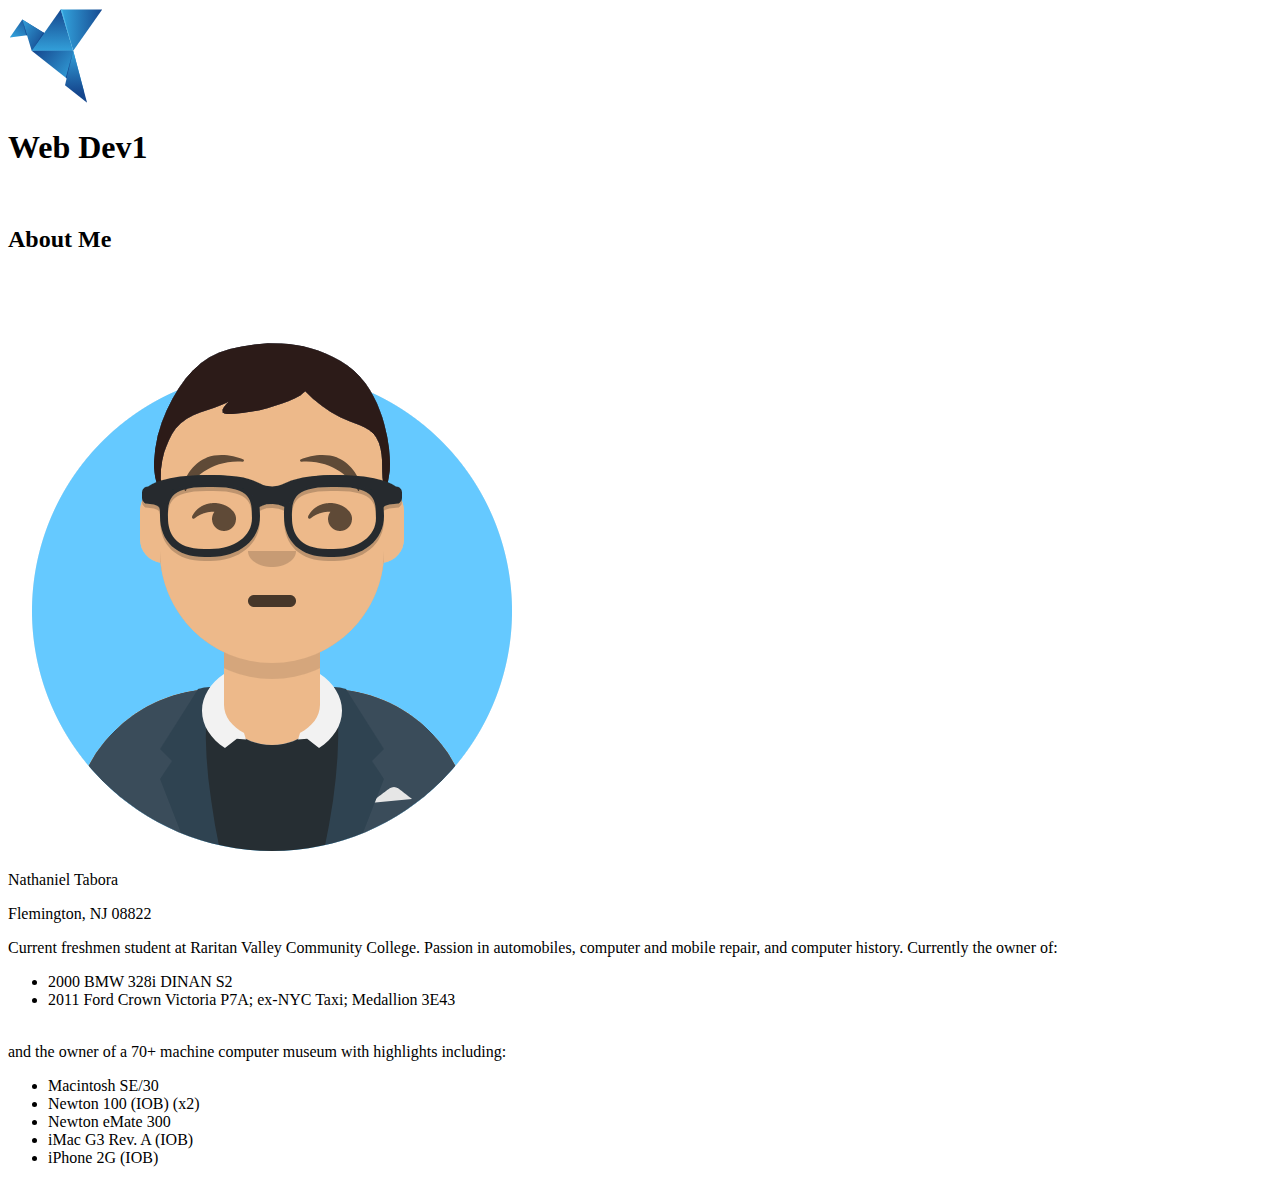
==== index.html @ 94d795a5 "Update from class" ====
<!DOCTYPE html>
<html lang="en">
<head>
    <!--for HTML meta data-->

    <meta charset="UTF-8">
    <meta http-equiv="X-UA-Compatible" content="IE=edge">
    <meta name="viewport" content="width=device-width, initial-scale=1.0">

    <title>About Me</title>

</head>

<body>
<!--The body element will contain all content shown to the end user, rendered through a web browser-->
    <header>
        <!--The logo and the page title-->
        <img src = "img/svg/logo-96X96.svg" alt="Blue origami bird">
        <h1>Web Dev1</h1>
    </header>

    <main>
        <!--Main body of page-->
        <br><h2>About Me</h2></br>
            <section>
                <!--This is the hero-->
                <img src="img/avataaars.png" alt ="Avatar of creator">
                <div>
                    <p>Nathaniel Tabora</p>
                    <p>Flemington, NJ 08822</p>
                </div>
            </section>

            <section>
                <!--Our Bio: (not too) Personal info-->
                <div>
                    <p>Current freshmen student at Raritan Valley Community College. Passion in automobiles, computer and mobile repair, and computer history. Currently the owner of:
                        <ul>
                            <li>2000 BMW 328i DINAN S2</li>
                            <li>2011 Ford Crown Victoria P7A; ex-NYC Taxi; Medallion 3E43</li>
                        </ul>  
                        <br>and the owner of a 70+ machine computer museum with highlights including:
                        <ul>
                            <li>Macintosh SE/30</li>
                            <li>Newton 100 (IOB) (x2)</li>
                            <li>Newton eMate 300</li>
                            <li>iMac G3 Rev. A (IOB)</li>
                            <li>iPhone 2G (IOB)</li>

                        </ul>
                    </p>
                </div>
            </section>
    </main>
</body>
</html>
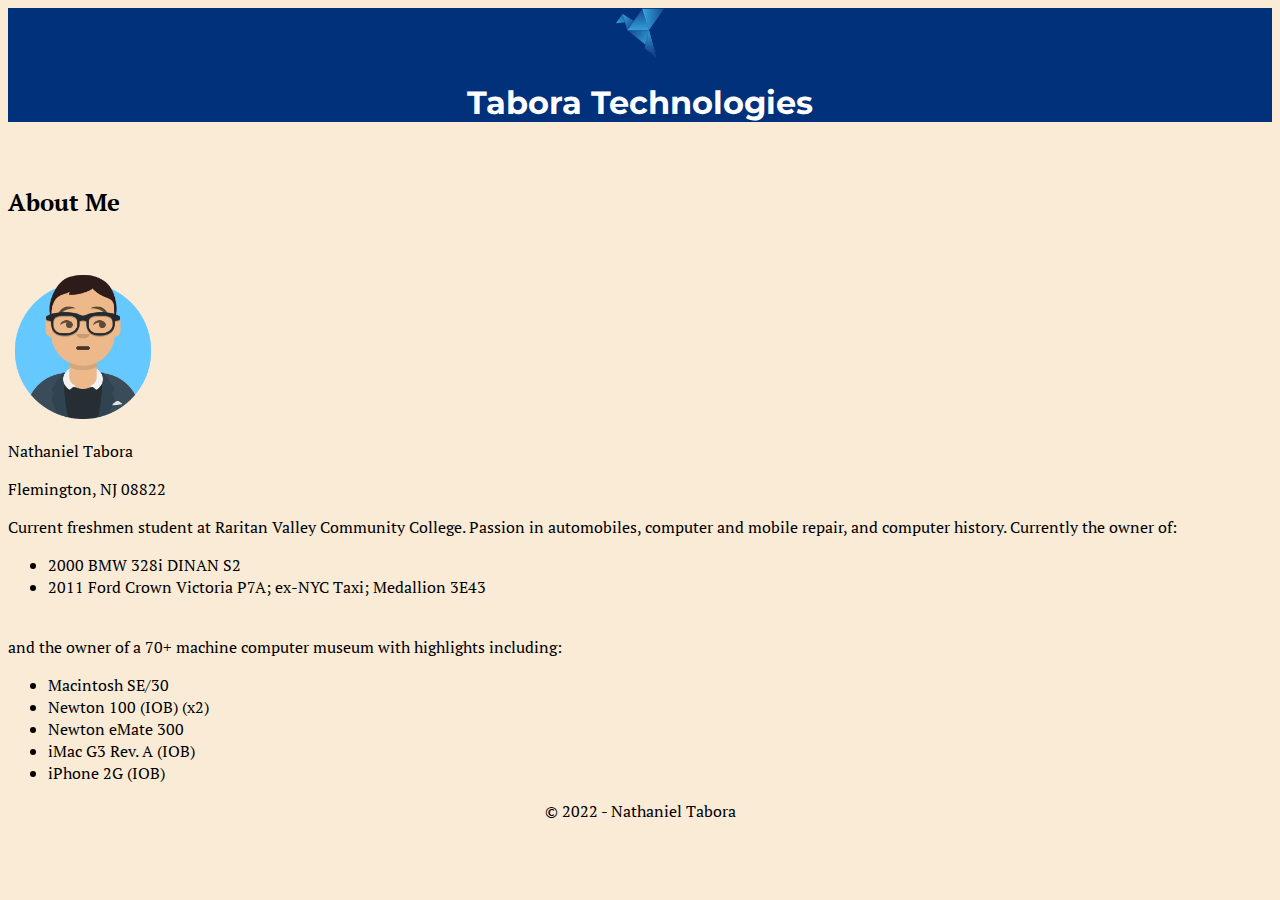
==== commit 1c2ef8c4: "adding some style" ====
--- a/index.html
+++ b/index.html
@@ -7,16 +7,22 @@
     <meta http-equiv="X-UA-Compatible" content="IE=edge">
     <meta name="viewport" content="width=device-width, initial-scale=1.0">
 
-    <title>About Me</title>
+    <title>TT: About Me</title>
 
+    <link rel="preconnect" href="https://fonts.googleapis.com">
+    <link rel="preconnect" href="https://fonts.gstatic.com" crossorigin>
+    <link href="https://fonts.googleapis.com/css2?family=EB+Garamond&family=Montserrat:ital,wght@1,100&family=PT+Serif&display=swap" rel="stylesheet">
+    <link rel="stylesheet" href="css/style.css">
 </head>
 
 <body>
 <!--The body element will contain all content shown to the end user, rendered through a web browser-->
     <header>
         <!--The logo and the page title-->
+        <secton id = "BOB">
         <img src = "img/svg/logo-96X96.svg" alt="Blue origami bird">
-        <h1>Web Dev1</h1>
+        </secton>
+        <h1>Tabora Technologies</h1>
     </header>
 
     <main>
@@ -24,7 +30,9 @@
         <br><h2>About Me</h2></br>
             <section>
                 <!--This is the hero-->
+                <secton id="hero">
                 <img src="img/avataaars.png" alt ="Avatar of creator">
+                </section>
                 <div>
                     <p>Nathaniel Tabora</p>
                     <p>Flemington, NJ 08822</p>
@@ -52,5 +60,8 @@
                 </div>
             </section>
     </main>
+    <footer>
+        &copy; 2022 - Nathaniel Tabora
+    </footer>
 </body>
 </html>--- a/css/style.css
+++ b/css/style.css
@@ -0,0 +1,25 @@
+#BOB img{
+    width: 50px;
+    height: 50px;
+}
+
+header{
+    font-family: 'Montserrat', sans-serif;
+    background-color: #00317a;
+    color: rgb(255, 255, 255);
+    text-align: center;
+}
+
+#hero img{
+    width: 150px;
+}
+
+body{
+    font-family: 'PT Serif', serif;
+    background-color: antiquewhite;
+    color: #000;
+}
+
+footer{
+    text-align: center;
+    }